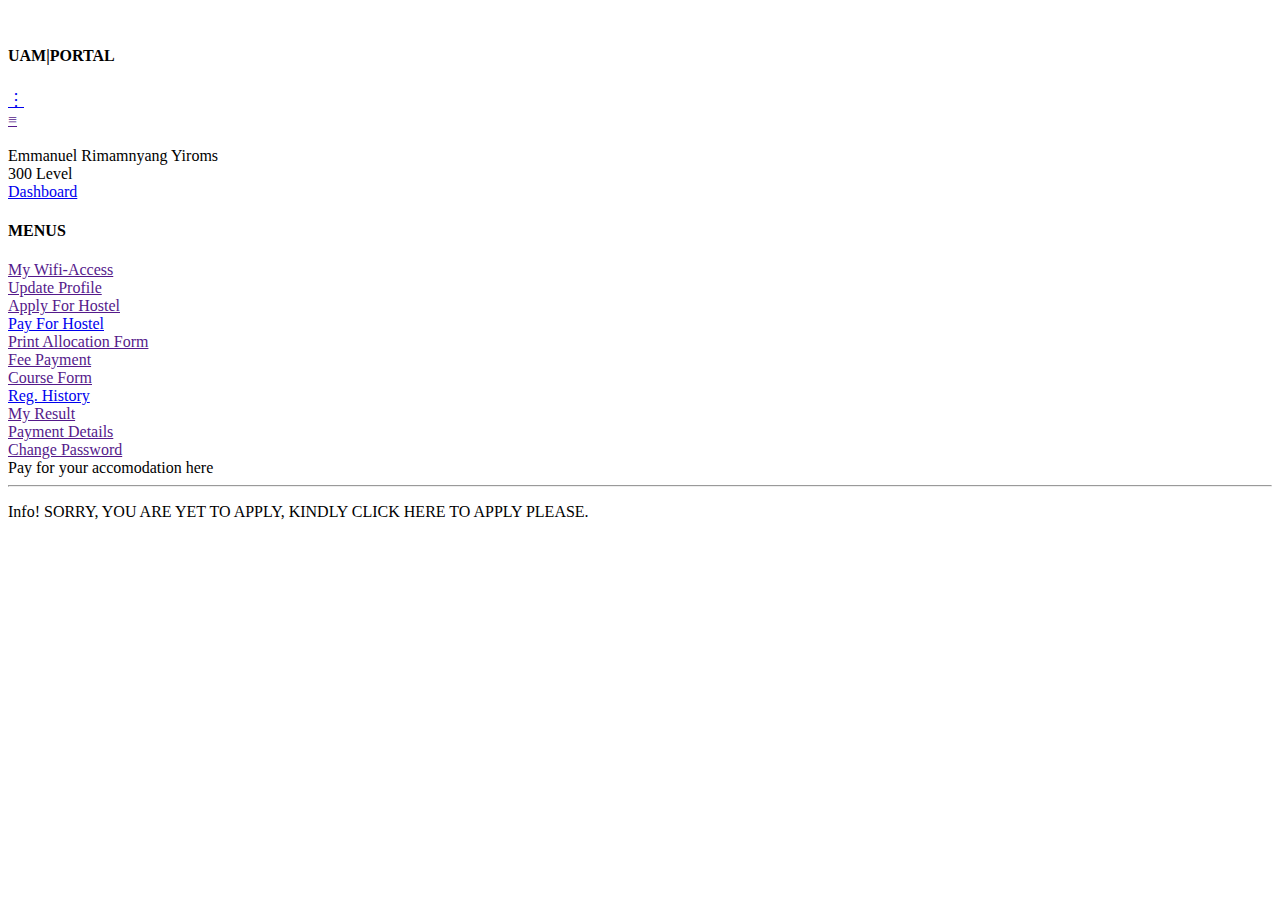
==== hostel_apply.html @ c6b79482 "Add files via upload" ====
<!DOCTYPE html>
<html lang="en">
<head>
  <meta charset="UTF-8">
  <meta name="viewport" content="width=device-width, initial-scale=1.0">
  <title>JOSEPH SARWUAN TARKA UNIVERSITY</title>
  <link rel="stylesheet" href="styles/home.css">
  <link rel="stylesheet" href="styles/Hostel_payment.css">
  <link rel="stylesheet" href="styles/hostel_apply.css">
</head>
<body>
  <header>
    <div class="head">
      <img src="pictures/uamlogo.png" alt="">
      <div>
        <H4>UAM|PORTAL</H4>
      </div>
    </div>
    <div>
      <a href="http://127.0.0.1:5500/html/login.html"id="logout">
        <div>&#xFE19;</div>
      </a>
     <a id="ham" href="">&equiv; </a>
    </div>
  </header>
  
  <main>
    <nav class="navigation">
      <div id="header">
        <div id="image"><img src="pictures/author.jpg" alt=""></div>
        <div id="text">Emmanuel Rimamnyang Yiroms </div>
        <div id="text">300 Level</div>
      </div>
      <div>
        <a href="http://127.0.0.1:5500/html/home.html">
          Dashboard</a>
      </div>
      <div>
       <h4>MENUS</h4>
      </div>
      <div>
        <a href="">My Wifi-Access</a>
      </div>
      <div>
        <a href="">Update Profile</a>
      </div>
      <div>
        <a href="">Apply For Hostel</a>
      </div>
      <div>
        <a href="http://127.0.0.1:5500/html/Hostel_payment.html">
          Pay For Hostel</a>
      </div>
      <div>
        <a href="">Print Allocation Form</a>
      </div>
      <div>
        <a href="">Fee Payment</a>
      </div>
      <div>
        <a href="">Course Form</a>
      </div>
      <div>
        <a href="http://127.0.0.1:5500/html/Reg_history.html">
          Reg. History</a>
      </div>
      <div>
        <a href="">My Result</a>
      </div>
      <div>
         <a href="">Payment Details</a>
        </div>
      <div>
        <a href="">Change Password</a>
      </div>
    </nav>
    
    <footer>
      <section>
        <div class="pay">
          Pay for your accomodation here
        </div>
        <hr>
        <div>
      </section>

      <main class="hostel-links">
        <div class="table">
          <p><span class="info">Info!</span> SORRY, YOU ARE YET TO APPLY, 
            KINDLY CLICK HERE TO APPLY PLEASE.  
          </p>
        </div>
      </main>
    </footer>
  </main>
</body>
</html>
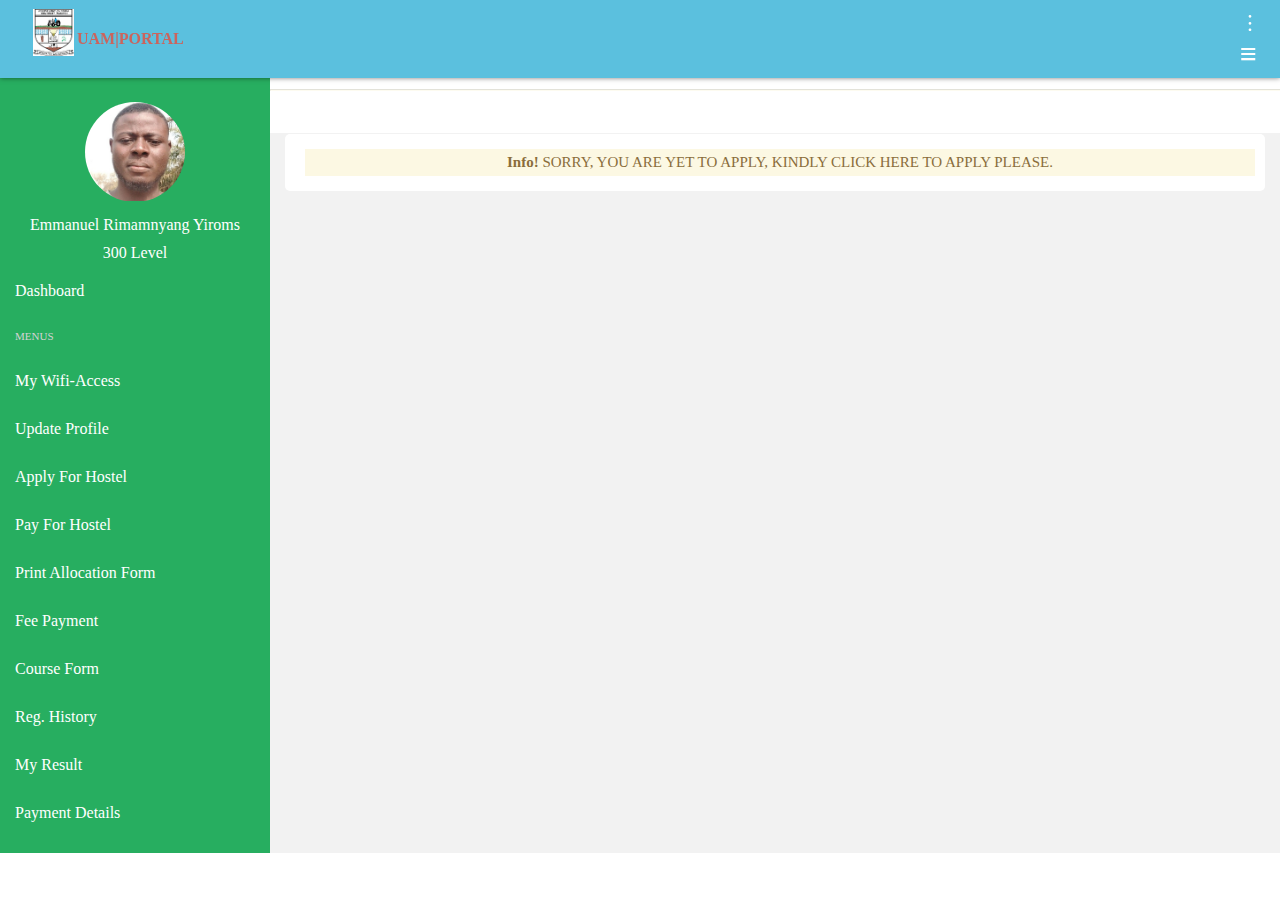
==== commit 181ee6dc: "Update hostel_apply.html" ====
--- a/hostel_apply.html
+++ b/hostel_apply.html
@@ -17,7 +17,7 @@
       </div>
     </div>
     <div>
-      <a href="http://127.0.0.1:5500/html/login.html"id="logout">
+      <a href="https://rimamnyang.github.io/jostumportal/login"id="logout">
         <div>&#xFE19;</div>
       </a>
      <a id="ham" href="">&equiv; </a>
@@ -32,7 +32,7 @@
         <div id="text">300 Level</div>
       </div>
       <div>
-        <a href="http://127.0.0.1:5500/html/home.html">
+        <a href="https://rimamnyang.github.io/jostumportal/home">
           Dashboard</a>
       </div>
       <div>
@@ -48,7 +48,7 @@
         <a href="">Apply For Hostel</a>
       </div>
       <div>
-        <a href="http://127.0.0.1:5500/html/Hostel_payment.html">
+        <a href="https://rimamnyang.github.io/jostumportal/Hostel_payment">
           Pay For Hostel</a>
       </div>
       <div>
@@ -61,7 +61,7 @@
         <a href="">Course Form</a>
       </div>
       <div>
-        <a href="http://127.0.0.1:5500/html/Reg_history.html">
+        <a href="http://https://rimamnyang.github.io/jostumportal/Reg_history">
           Reg. History</a>
       </div>
       <div>
@@ -94,4 +94,4 @@
     </footer>
   </main>
 </body>
-</html>+</html>
--- a/styles/home.css
+++ b/styles/home.css
@@ -0,0 +1,186 @@
+body{
+  margin: 0;
+  padding: 78px 0 0 0 ;
+  position: relative;
+}
+header{
+  background-color: #5bc0de;
+  height: 78px;
+  color: rgba(231, 76, 60, 0.8);
+  display: flex;
+  align-items: center;
+  justify-content: space-between;
+  padding-right: 20px;
+  box-shadow: 0px 0px 5px rgba(0,0,0,0.5);
+  position: fixed;
+  left: 0;
+  right:0;
+  top: 0;
+  z-index: 200;
+}
+
+main{
+  margin: 0;
+  position: relative;
+  padding-bottom: 10px;
+}
+#logout{
+  margin: 0;
+  text-decoration: none;
+  font-size: 20px;
+  color: white;
+}
+.head{
+  display:flex;
+}
+
+header img{
+  height: 47px;
+  width:47px;
+  object-fit: contain;
+  margin-left: 30px;
+}
+ 
+section{
+  padding-top: 5px;
+  padding-left: 30px;
+  color: black;
+  font-family: arial;
+  height: 100px;
+  font-size: 16px;
+}
+
+section p{
+  color: red;
+  margin-top: 40px;
+}
+
+.hostel-links nav{
+  display: flex;
+  column-gap: 20px;
+  margin: 0 15px;
+}
+
+.hostel{
+  border-radius: 3px;
+  flex: 1;
+  background-color: rgba(0, 0, 255, 0.7);
+  display: flex;
+  align-items: center;
+  justify-content: flex-end;
+  padding-right: 10px;
+  height: 70px;
+}
+
+.accomodation{
+  flex: 1;
+  background-color: rgba(255, 0, 0, 0.7);
+  display: flex;
+  align-items: center;
+  justify-content: flex-end;
+  padding-right: 10px;
+  border-radius: 3px;
+  height: 70px;
+}
+
+.hostel-links{
+  padding-top: 20px;
+  padding-bottom: 0PX;
+  background-color:  #f2f2f2;
+  height: 700PX;
+  margin-bottom: -10PX;
+}
+
+
+nav a{
+  text-decoration: none;
+}
+
+button{
+  color: white;
+  border: none;
+  font-size: 20px;
+  width: 500px;
+}
+
+button:hover{
+  cursor: pointer;
+  background-color: black ;
+}
+
+#ham{
+  color: white;
+  font-size: 30px;
+  font-weight: bold;
+  text-decoration: none;
+}
+
+#ham:hover .navigation{
+  display: flex;
+}
+
+
+.name{
+  color: red;
+  font-size: 20px
+}
+
+.navigation{
+  position: absolute;
+  top:0;
+  bottom: 0;
+  display: flex;
+  flex-direction: column;
+  background-color:rgb(39, 174, 96) ;
+  color: white;
+  width: 270px;
+  justify-content: center;
+  z-index: 100;
+
+}
+
+.navigation a{
+  flex: 1;
+  color: white;
+}
+
+.navigation div{
+  padding:15px
+}
+
+.navigation div:hover{
+  transition: 0.15s;
+  cursor: pointer;
+  background-color: rgb(41, 146, 85);
+}
+.navigation h4{
+  margin: 0;
+  font-size: 11px;
+  font-weight: 500;
+  color: lightgray;
+}
+
+.navigation img{
+  height: 100px;
+  width: 100px;
+  padding: 10 0 0 0;
+  object-fit: contain;
+  border-radius: 50px;
+}
+
+.navigation #header{
+  align-items: center;
+  display: flex;
+  flex-direction: column;
+  margin: 0;
+  padding: 0;
+  pointer-events: none;
+}
+
+.navigation #text, #image{
+  padding: 5px;
+}
+
+footer{
+  padding-left: 270px;
+}--- a/styles/Hostel_payment.css
+++ b/styles/Hostel_payment.css
@@ -0,0 +1,66 @@
+.pay{
+  display: flex;
+  justify-content: center;
+  padding-bottom: 30px;
+  padding-top: 8px;
+}
+
+hr{
+  margin: 0 -10px;
+  background-color: lightgray;
+}
+.folder{
+  margin: 0;
+  color: black;
+  font-size: 12px;
+  padding-left: 30px;
+  padding-top: 12px;
+}
+
+.folder a{
+  text-decoration: none;
+  color: black;
+}
+
+section{
+  padding: 0;
+  margin-left:10px ;
+}
+
+.table{
+  padding-top: 20px;
+  background-color: white;
+  color: black;
+  margin: -19px 15px 0 15px;
+  border-radius: 5px;
+}
+
+.table button{
+  text-align: start;
+  width: 100%;
+  pointer-events: none;
+  padding: 20px;
+  border-radius: 3px;
+  background-color: rgb(233, 210, 210);
+  color: rgb(122, 24, 24);
+  font-size: 14px;
+  margin-top: 20px;
+  border: 1px;
+  border-style: solid;
+  border-color:rgb(248, 188, 200);
+}
+
+.Action{
+  padding-bottom: 30px;
+  display: grid;
+  grid-template-columns: 1fr 3fr 1fr;
+  margin: 15px 15px;
+}
+
+.Action div{
+  font-weight: bold;
+  padding: 10px;
+  border: 1px ;
+  border-style: solid;
+  border-color: lightgray;
+}--- a/styles/hostel_apply.css
+++ b/styles/hostel_apply.css
@@ -0,0 +1,33 @@
+.table{
+display: flex;
+text-align: center;
+align-items: center;  
+padding: 0;
+}
+
+hr{
+  background-color: rgba(252, 248, 227, 0.3);
+  color: rgba(252, 248, 227, 0.3);
+  border-color:rgba(252, 248, 227, 0.3) ;
+}
+.table p{
+  flex: 1;
+  background-color:rgb(252, 248, 227);
+  padding: 5px;
+  color: #8a6d3b;
+  margin-left:20px;
+  margin-right: 10px;
+  font-size: 15px;
+}
+
+.info{
+  font-weight: bold;
+}
+
+.pay{
+  margin-top: -45px;
+}
+
+.navigation{
+  padding-top: 95px;
+}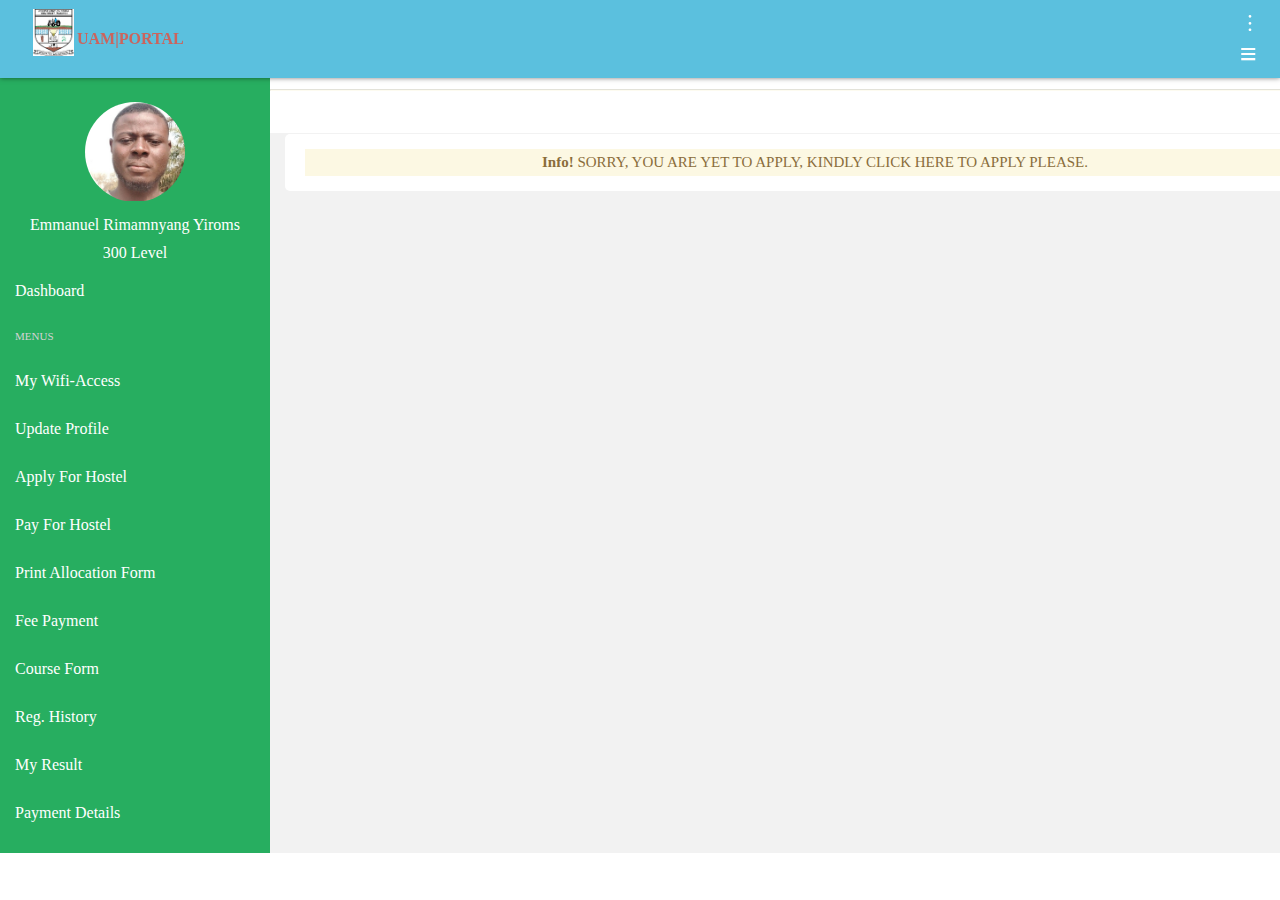
==== commit ffbaba40: "Update hostel_apply.html" ====
--- a/hostel_apply.html
+++ b/hostel_apply.html
@@ -17,7 +17,7 @@
       </div>
     </div>
     <div>
-      <a href="https://rimamnyang.github.io/jostumportal/login"id="logout">
+      <a href="https://rimamnyang.github.io/jostumportal/"id="logout">
         <div>&#xFE19;</div>
       </a>
      <a id="ham" href="">&equiv; </a>
@@ -32,7 +32,7 @@
         <div id="text">300 Level</div>
       </div>
       <div>
-        <a href="https://rimamnyang.github.io/jostumportal/home">
+        <a href="https://rimamnyang.github.io/jostumportal/home.html">
           Dashboard</a>
       </div>
       <div>
@@ -48,7 +48,7 @@
         <a href="">Apply For Hostel</a>
       </div>
       <div>
-        <a href="https://rimamnyang.github.io/jostumportal/Hostel_payment">
+        <a href="https://rimamnyang.github.io/jostumportal/Hostel_payment.html">
           Pay For Hostel</a>
       </div>
       <div>
@@ -61,7 +61,7 @@
         <a href="">Course Form</a>
       </div>
       <div>
-        <a href="http://https://rimamnyang.github.io/jostumportal/Reg_history">
+        <a href="https://rimamnyang.github.io/jostumportal/Reg_history.html">
           Reg. History</a>
       </div>
       <div>
--- a/styles/home.css
+++ b/styles/home.css
@@ -2,7 +2,15 @@
   margin: 0;
   padding: 78px 0 0 0 ;
   position: relative;
+  width:100%;
 }
+
+@media (max-width:700px){
+body{
+  width:700px;
+}
+}
+  
 header{
   background-color: #5bc0de;
   height: 78px;
@@ -48,6 +56,7 @@
   font-family: arial;
   height: 100px;
   font-size: 16px;
+  width:1000px;
 }
 
 section p{
@@ -183,4 +192,4 @@
 
 footer{
   padding-left: 270px;
-}+}
--- a/styles/Hostel_payment.css
+++ b/styles/Hostel_payment.css
@@ -33,6 +33,7 @@
   color: black;
   margin: -19px 15px 0 15px;
   border-radius: 5px;
+  width:1050px;
 }
 
 .table button{
@@ -63,4 +64,4 @@
   border: 1px ;
   border-style: solid;
   border-color: lightgray;
-}+}
--- a/styles/hostel_apply.css
+++ b/styles/hostel_apply.css
@@ -3,6 +3,7 @@
 text-align: center;
 align-items: center;  
 padding: 0;
+width:1050px;
 }
 
 hr{
@@ -30,4 +31,4 @@
 
 .navigation{
   padding-top: 95px;
-}+}
